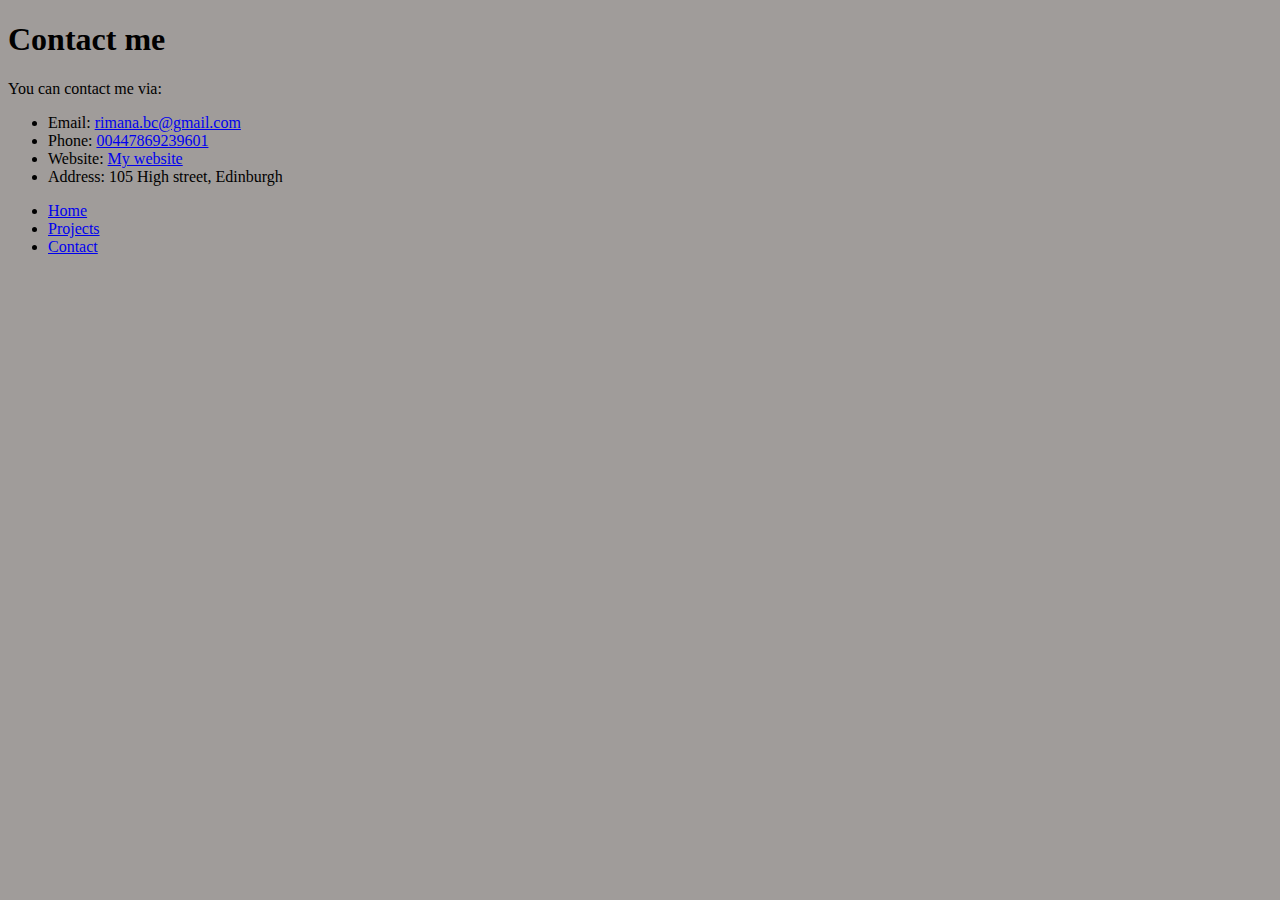
==== contact.html @ 1fb847ff "first upload" ====
<!DOCTYPE html>
<html lang="en" dir="ltr">
  <head>
    <meta charset="utf-8">
    <title>Contact</title>
  </head>
  <body bgcolor="#A09C9A">
    <h1>Contact me</h1>
    <p>You can contact me via:</p>
    <ul>
      <li>Email: <a href="mailto:rimana.bc@gmail.com">rimana.bc@gmail.com</a></li>
      <li>Phone: <a href="tel:00447869239601">00447869239601</a></li>
      <li>Website: <a href="file:///C:/Users/MarinaBobetic/Desktop/projects/CV_website/index.html">My website</a></li>
      <li>Address: 105 High street, Edinburgh</li>
    </ul>
    <ul>
      <li><a href="index.html">Home</a></li>
      <li><a href="projects.html">Projects</a></li>
      <li><a href="contact.html">Contact</a></li>
    </ul>
  </body>
</html>
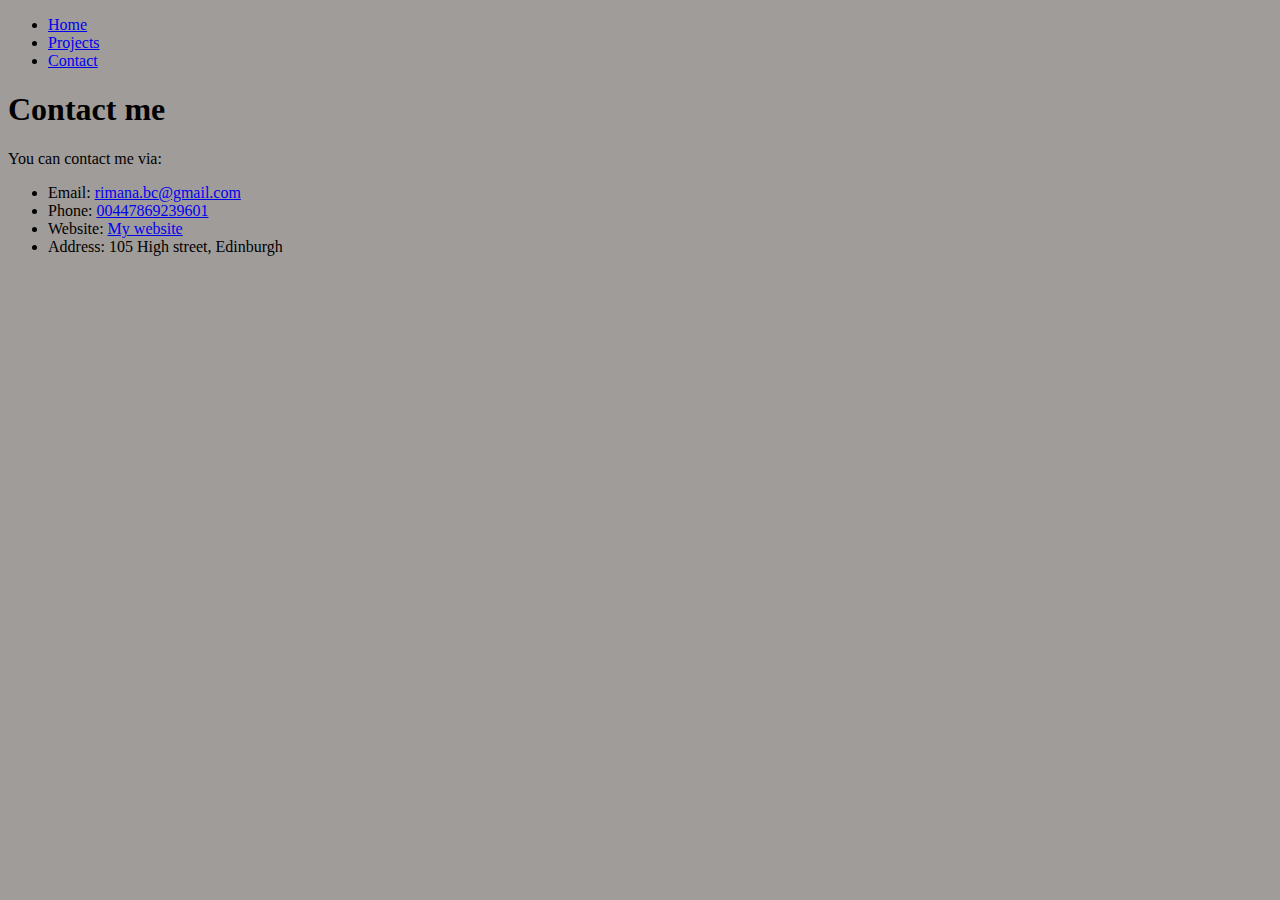
==== commit 285e7282: "added menu on top" ====
--- a/contact.html
+++ b/contact.html
@@ -5,6 +5,11 @@
     <title>Contact</title>
   </head>
   <body bgcolor="#A09C9A">
+    <ul>
+      <li><a href="index.html">Home</a></li>
+      <li><a href="projects.html">Projects</a></li>
+      <li><a href="contact.html">Contact</a></li>
+    </ul>
     <h1>Contact me</h1>
     <p>You can contact me via:</p>
     <ul>
@@ -13,10 +18,5 @@
       <li>Website: <a href="file:///C:/Users/MarinaBobetic/Desktop/projects/CV_website/index.html">My website</a></li>
       <li>Address: 105 High street, Edinburgh</li>
     </ul>
-    <ul>
-      <li><a href="index.html">Home</a></li>
-      <li><a href="projects.html">Projects</a></li>
-      <li><a href="contact.html">Contact</a></li>
-    </ul>
   </body>
 </html>
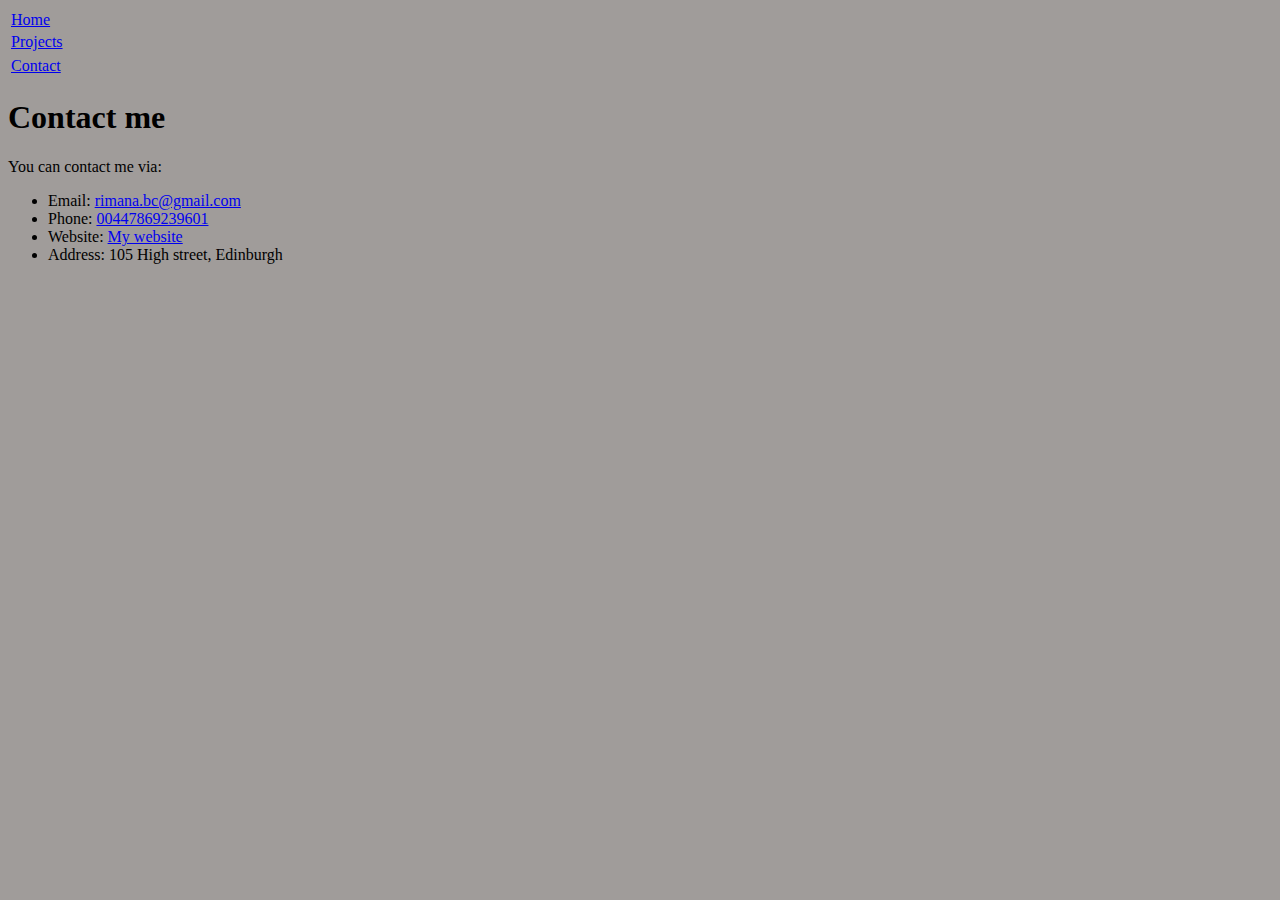
==== commit 698b2b6b: "nav turned table" ====
--- a/contact.html
+++ b/contact.html
@@ -5,11 +5,11 @@
     <title>Contact</title>
   </head>
   <body bgcolor="#A09C9A">
-    <ul>
-      <li><a href="index.html">Home</a></li>
-      <li><a href="projects.html">Projects</a></li>
-      <li><a href="contact.html">Contact</a></li>
-    </ul>
+    <table>
+      <tr><td><a href="index.html">Home</a></td></tr>
+      <tr><td><a href="projects.html">Projects</a></td><tr>
+      <tr><td><a href="contact.html">Contact</a></td></tr>
+    </table>
     <h1>Contact me</h1>
     <p>You can contact me via:</p>
     <ul>
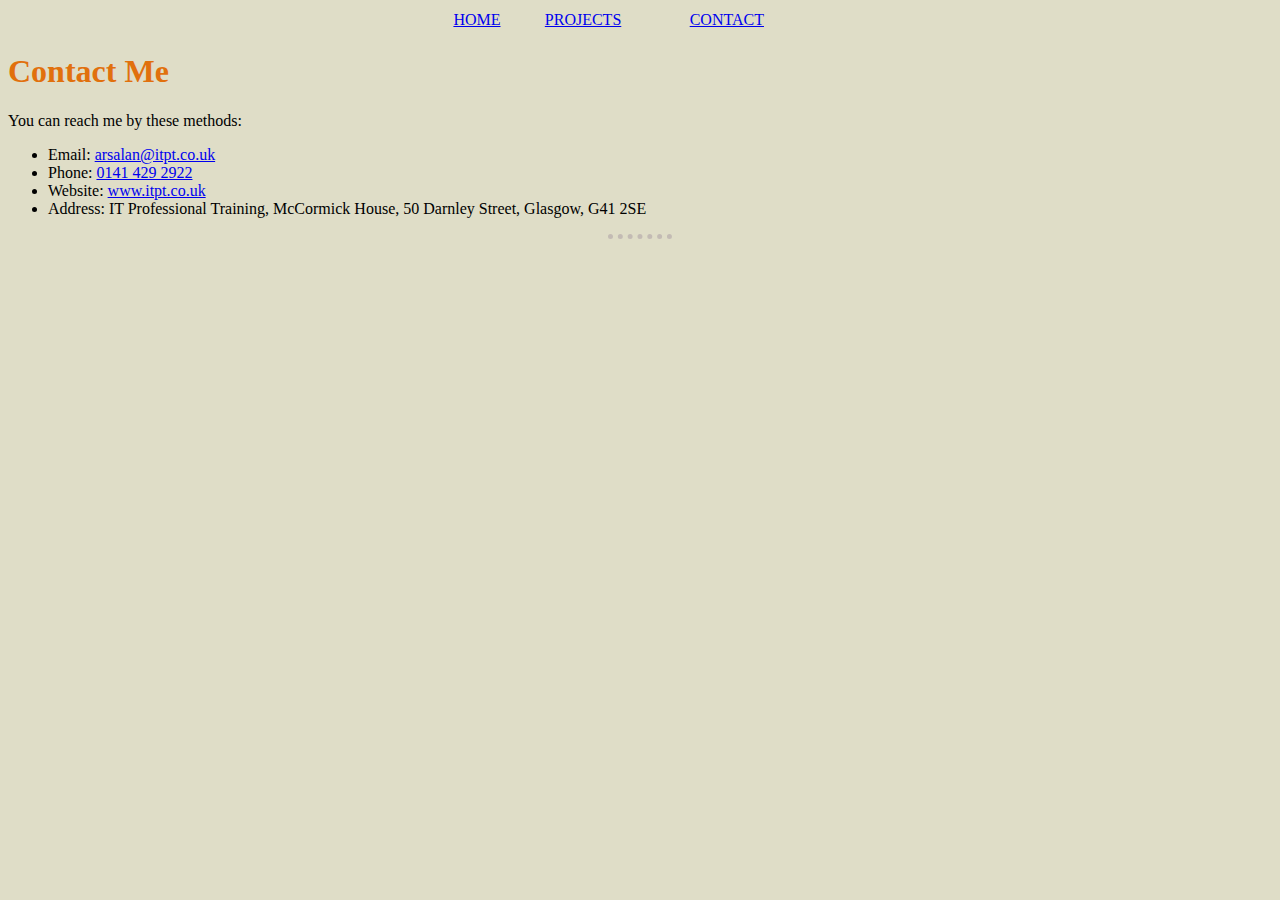
==== commit 55c2409f: "Add files via upload" ====
--- a/contact.html
+++ b/contact.html
@@ -2,21 +2,26 @@
 <html lang="en" dir="ltr">
   <head>
     <meta charset="utf-8">
-    <title>Contact</title>
+    <title>Contact Me</title>
+    <link rel="stylesheet" href="CSS/style.css">
   </head>
-  <body bgcolor="#A09C9A">
-    <table>
-      <tr><td><a href="index.html">Home</a></td></tr>
-      <tr><td><a href="projects.html">Projects</a></td><tr>
-      <tr><td><a href="contact.html">Contact</a></td></tr>
-    </table>
-    <h1>Contact me</h1>
-    <p>You can contact me via:</p>
+  <body>
+    <table width="30%" align="center">
+    <tr>
+      <td><a href="index.html">HOME</a></td>
+      <td><a href="projects.html">PROJECTS</a></td>
+      <td><a href="contact.html">CONTACT</a></td>
+    </tr>
+  </table>
+    <h1>Contact Me</h1>
+    <p>You can reach me by these methods:</p>
     <ul>
-      <li>Email: <a href="mailto:rimana.bc@gmail.com">rimana.bc@gmail.com</a></li>
-      <li>Phone: <a href="tel:00447869239601">00447869239601</a></li>
-      <li>Website: <a href="file:///C:/Users/MarinaBobetic/Desktop/projects/CV_website/index.html">My website</a></li>
-      <li>Address: 105 High street, Edinburgh</li>
+      <li>Email: <a href="mailto:arsalan@itpt.co.uk">arsalan@itpt.co.uk</a></li>
+      <li>Phone: <a href="tel:+441414292922">0141 429 2922</a></li>
+      <li>Website: <a href="https://www.itpt.co.uk">www.itpt.co.uk</a></li>
+      <li>Address: IT Professional Training, McCormick House, 50 Darnley Street, Glasgow, G41 2SE</li>
     </ul>
+    <hr>
+
   </body>
 </html>
--- a/CSS/style.css
+++ b/CSS/style.css
@@ -0,0 +1,17 @@
+body {
+  background-color:#dfddc7;
+}
+h2 {
+  color:#E68D18;
+}
+h1 {
+  color:#E1700D;
+}
+
+hr {
+  border-width: thick;
+  border-style: dotted none none none;
+  border-color: #C3BBB4;
+  height:5px;
+  width:5%;
+}
